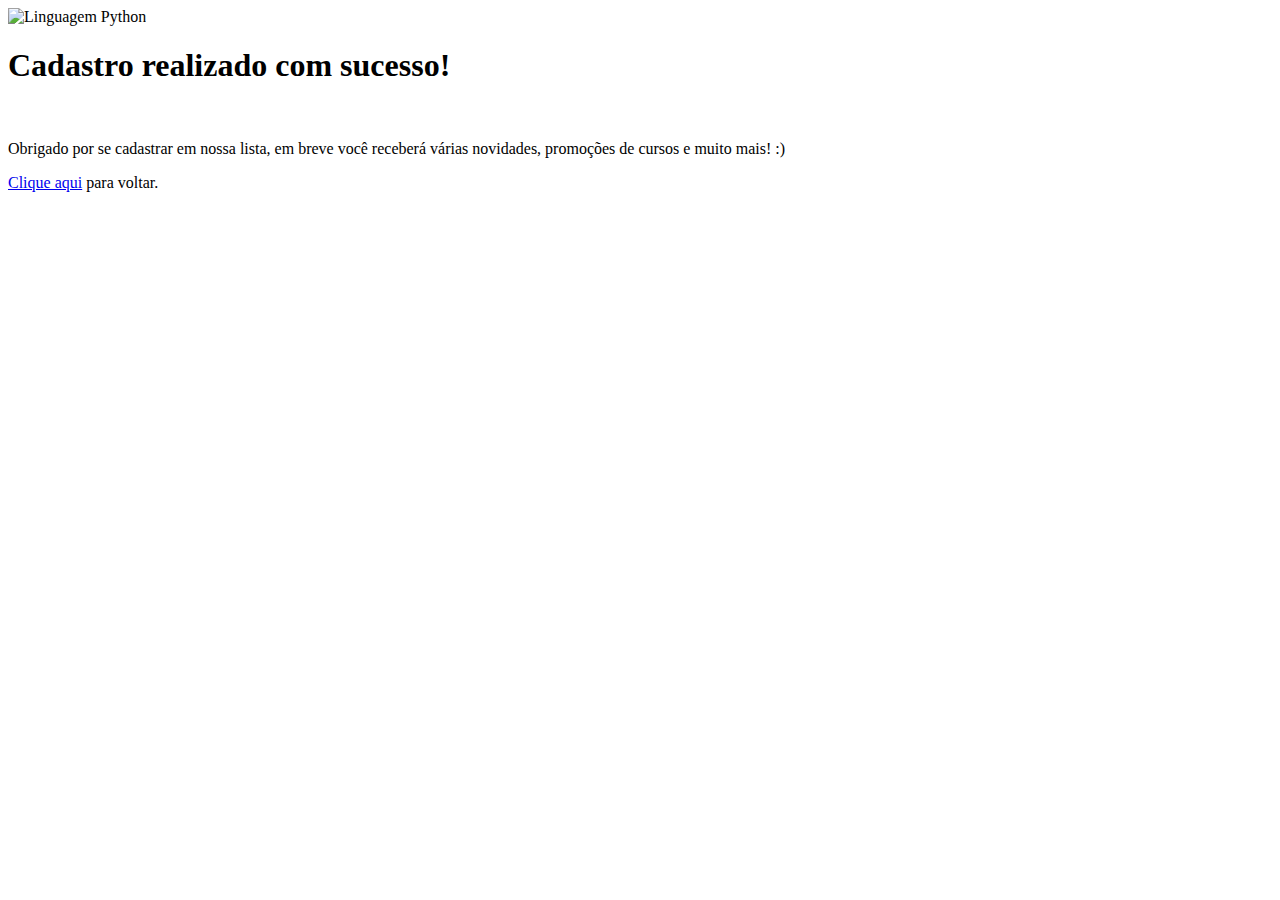
==== views/obrigado.html @ 530b69f4 "primeiro commit" ====
<!DOCTYPE html>
<html lang="en">
	<head>
		<meta http-equiv="content-type" content="text/html; charset=UTF-8">
		<meta charset="utf-8">
		<title>Python Orientado a Objetos</title>
		<meta name="generator" content="Bootply" />
		<meta name="viewport" content="width=device-width, initial-scale=1, maximum-scale=1">
		<link href="bootstrap.min.css" rel="stylesheet">
		<link href="font-awesome.min.css" rel="stylesheet">
    <link rel="shortcut icon" type="image/png" href="python-favicon.png"/>
		<!--[if lt IE 9]>
			<script src="//html5shim.googlecode.com/svn/trunk/html5.js"></script>
		<![endif]-->
		<link href="styles.css" rel="stylesheet">
    <!-- Facebook Pixel Code -->
    <script>
    !function(f,b,e,v,n,t,s){if(f.fbq)return;n=f.fbq=function(){n.callMethod?
    n.callMethod.apply(n,arguments):n.queue.push(arguments)};if(!f._fbq)f._fbq=n;
    n.push=n;n.loaded=!0;n.version='2.0';n.queue=[];t=b.createElement(e);t.async=!0;
    t.src=v;s=b.getElementsByTagName(e)[0];s.parentNode.insertBefore(t,s)}(window,
    document,'script','https://connect.facebook.net/en_US/fbevents.js');
    fbq('init', '1752553881683875');
    fbq('track', 'PageView');
    </script>
    <noscript><img height="1" width="1" style="display:none"
    src="https://www.facebook.com/tr?id=1752553881683875&ev=PageView&noscript=1"
    /></noscript>
    <!-- DO NOT MODIFY -->
    <!-- End Facebook Pixel Code -->
	</head>
	<body>
<div class="container-full">

      <div class="row">
       
        <div class="col-lg-12 text-center v-center">

          <img src="python-logo.png" width="128" height="128" alt="Linguagem Python" />
          
          <h1>Cadastro realizado com sucesso!</h1><br>
          <p class="lead">Obrigado por se cadastrar em nossa lista, em breve você receberá várias novidades, promoções de cursos e muito mais! :)</p>

          <p class="lead"><a href="/">Clique aqui</a> para voltar.</p>

        </div>
        
      </div> <!-- /row -->
  
  	<br><br>

</div> <!-- /container full -->

	  <!-- script references -->
		<script src="jquery.min.js"></script>
		<script src="bootstrap.min.js"></script>
	</body>
</html>
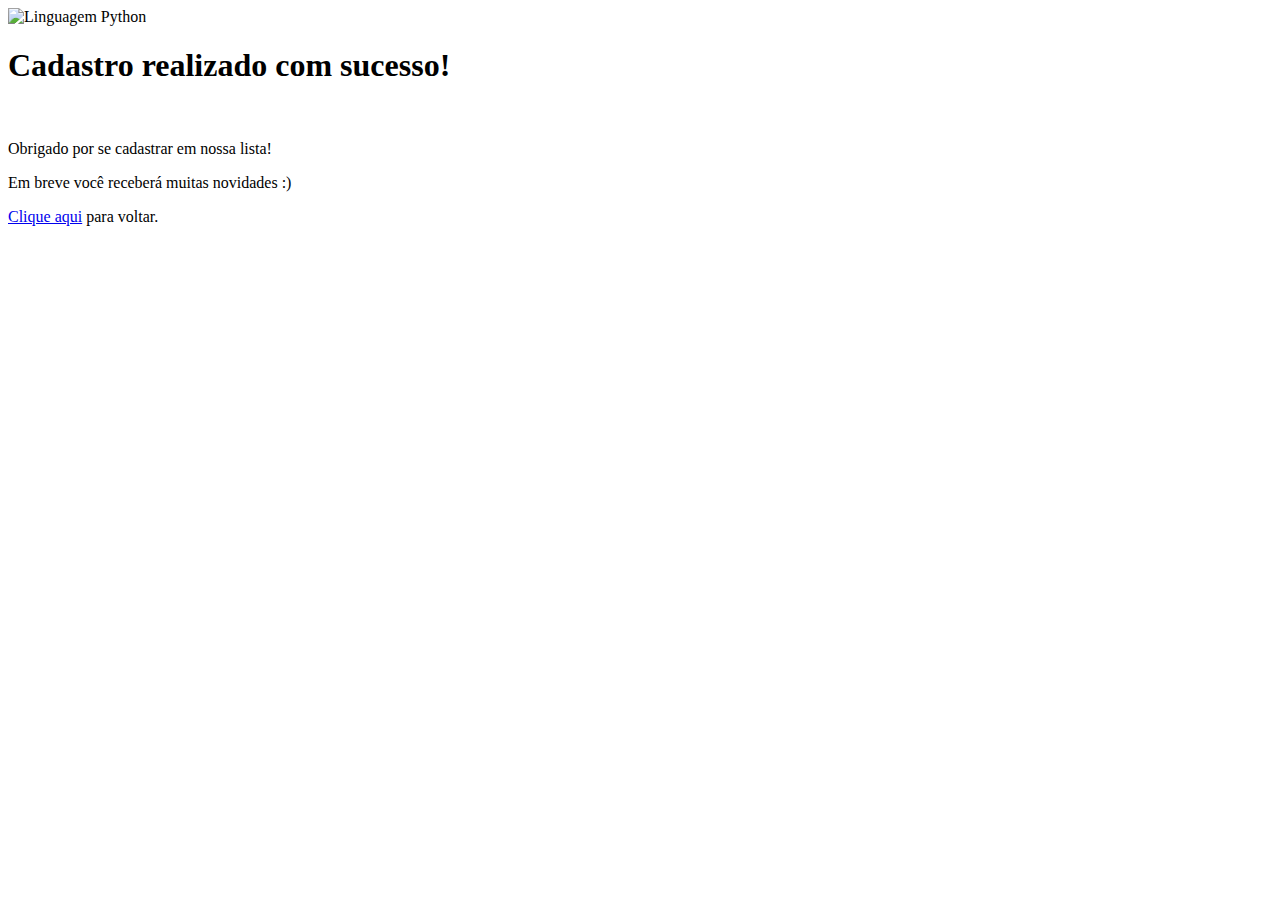
==== commit 3bdf4805: "renomeando imagens" ====
--- a/views/obrigado.html
+++ b/views/obrigado.html
@@ -39,8 +39,8 @@
           <img src="python-logo.png" width="128" height="128" alt="Linguagem Python" />
           
           <h1>Cadastro realizado com sucesso!</h1><br>
-          <p class="lead">Obrigado por se cadastrar em nossa lista, em breve você receberá várias novidades, promoções de cursos e muito mais! :)</p>
-
+          <p class="lead">Obrigado por se cadastrar em nossa lista!</p>
+          <p class="lead">Em breve você receberá muitas novidades :)</p>
           <p class="lead"><a href="/">Clique aqui</a> para voltar.</p>
 
         </div>
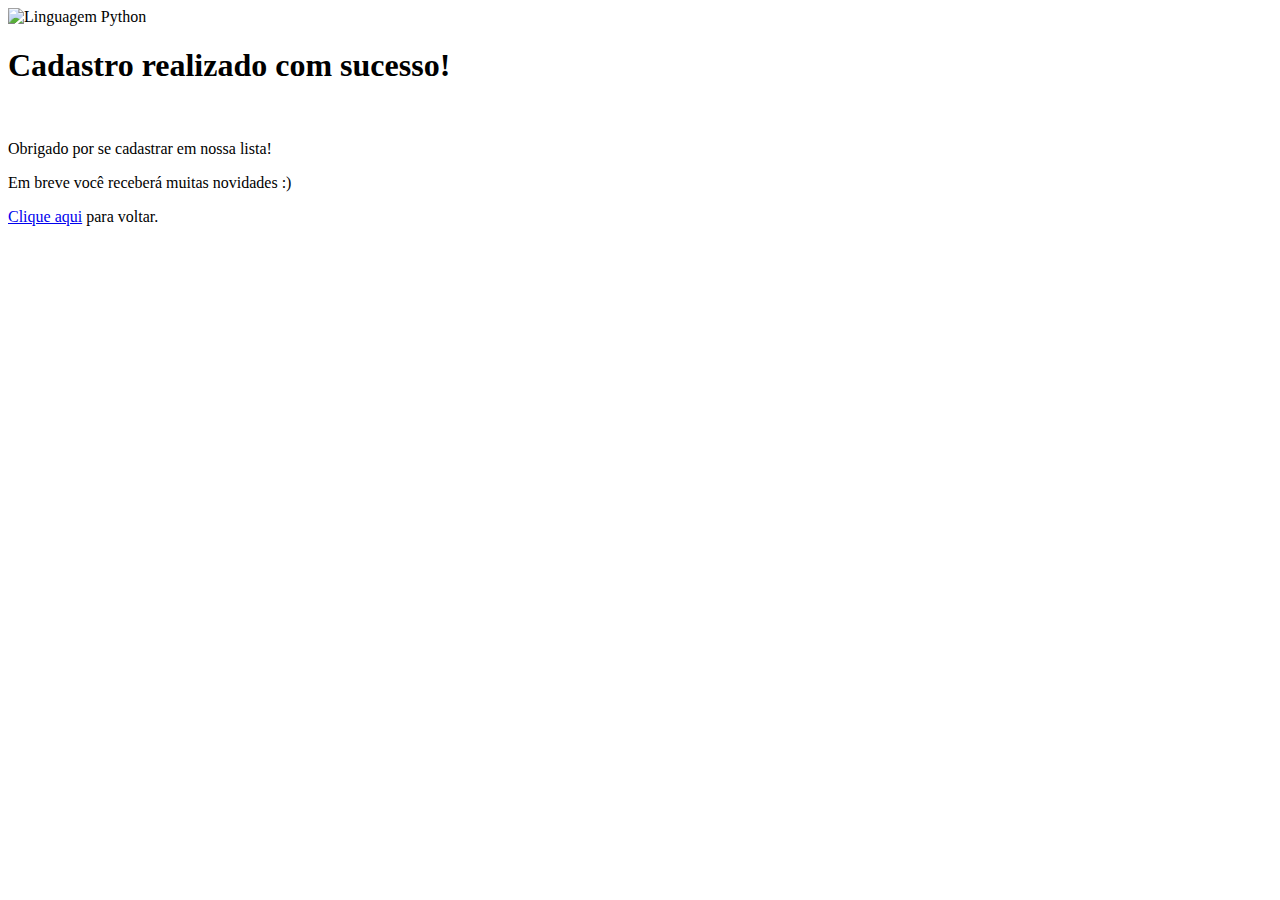
==== commit 7584bf89: "added google analytics code" ====
--- a/views/obrigado.html
+++ b/views/obrigado.html
@@ -28,6 +28,18 @@
     /></noscript>
     <!-- DO NOT MODIFY -->
     <!-- End Facebook Pixel Code -->
+
+    <!-- Google Analytics -->
+    <script>
+      (function(i,s,o,g,r,a,m){i['GoogleAnalyticsObject']=r;i[r]=i[r]||function(){
+      (i[r].q=i[r].q||[]).push(arguments)},i[r].l=1*new Date();a=s.createElement(o),
+      m=s.getElementsByTagName(o)[0];a.async=1;a.src=g;m.parentNode.insertBefore(a,m)
+      })(window,document,'script','https://www.google-analytics.com/analytics.js','ga');
+
+      ga('create', 'UA-86164930-1', 'auto');
+      ga('send', 'pageview');
+    </script>
+     <!-- End Google Analytics Code -->
 	</head>
 	<body>
 <div class="container-full">
